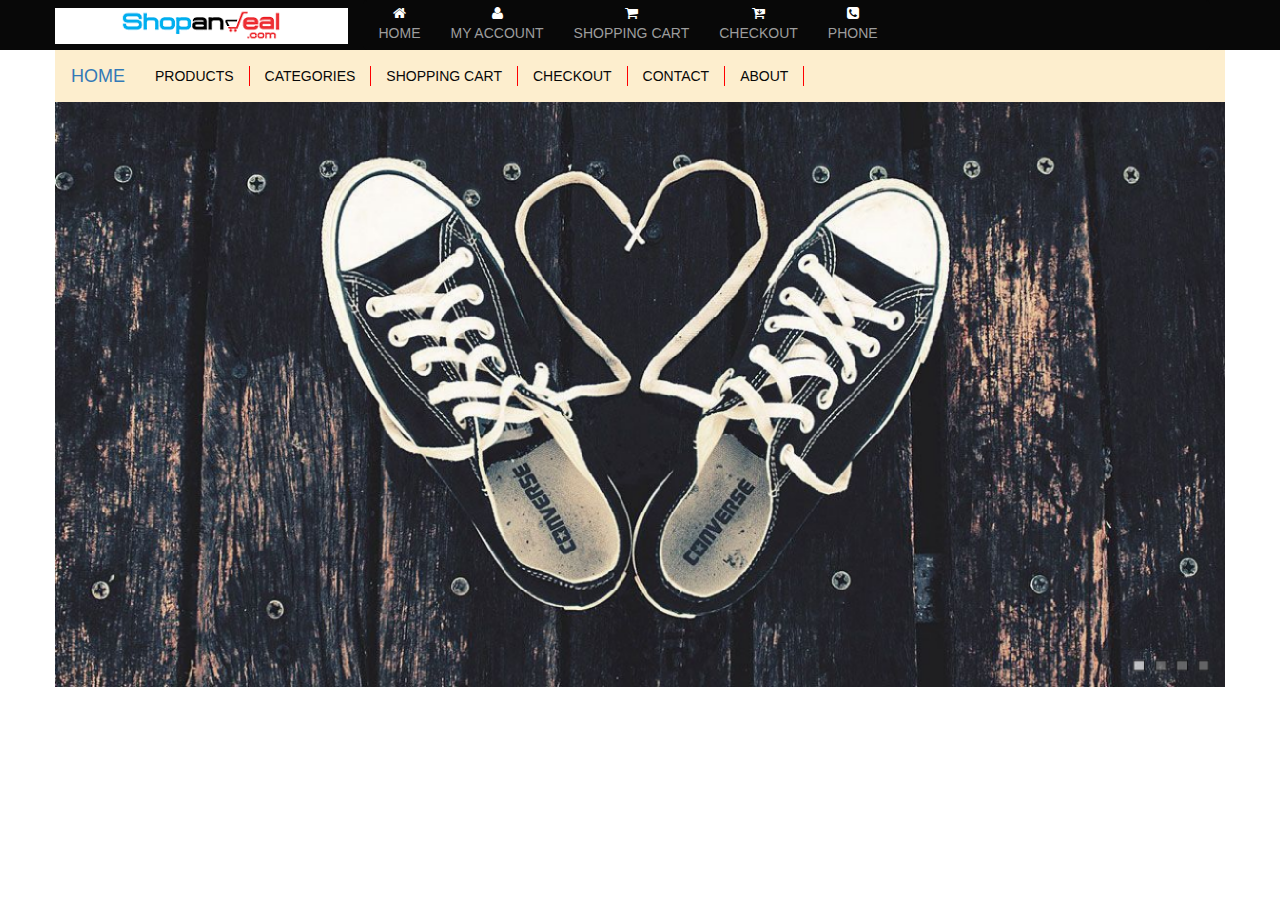
==== index.html @ 4a5f9e8d "first commit 12/5" ====
<!DOCTYPE html>
<html lang="en">
<head>
<meta charset="utf-8">
<title>Toni Website</title>
<meta name="viewport" content="width=device-width, initial-scale=1.0">
<meta name="description" content="">
<meta name="author" content="">
<link href="css/slider.css" rel="stylesheet">
<link href="css/font-awesome.min.css" rel="stylesheet">
<link href="css/bootstrap.min.css" rel="stylesheet">
<link href="css/style.css" rel="stylesheet">

</head>
<body>
<!-- Header Start -->
<header>
  <div class="headerstrip">
    <div class="container">
      <div class="row">
        <div class="col-sm-3 logo">
          <a href="#"><img src="img/kogo.png" alt="First" title="Logo"></a> 
        </div>
        <div class="col-sm-9">
          <nav class="navbar navbar-inverse cl-effect-16" id="cl-effect-16">
            
              <div id="navbarstrip">
                <ul class="nav navbar-nav">
                  <li>
                    <span class="fa fa-home" aria-hidden="true"></span>
                    <a href="#" data-hover="HOME">HOME</a>
                  </li>
                  <li>
                    <span class="fa fa-user" aria-hidden="true"></span>
                    <a class="" href="#" data-hover="MY ACCOUNT">MY ACCOUNT</a>
                  </li>
                  <li>
                    <span class="fa fa-shopping-cart" aria-hidden="true"></span>
                    <a class="" href="#" data-hover="SHOPPING CART">SHOPPING CART</a>
                  </li>
                  <li>
                    <span class="fa fa-cart-arrow-down" aria-hidden="true"></span>
                    <a class="" href="#" data-hover="CHECKOUT">CHECKOUT</a>
                  </li>
                  <li>
                    <span class="fa fa-phone-square" aria-hidden="true"></span>
                    <a class="" href="#" data-hover="PHONE">PHONE</a>
                  </li>
                </ul>
              </div><!--/.nav-collapse -->
            
          </nav>
        </div>
      </div>
    </div>
  </div>
  <div class="menubar">
    <div class="container" id="navbar-menubar">
      <div class="row">
        <nav class="navbar">
          <div class="container">
            <div class="navbar-header">
              <button type="button" class="navbar-toggle collapsed" data-toggle="collapse" data-target="#navbar" aria-expanded="false" aria-controls="navbar">
                <span class="sr-only">Toggle navigation</span>
                <span class="icon-bar"></span>
                <span class="icon-bar"></span>
                <span class="icon-bar"></span>
              </button>
              <a class="navbar-brand" href="#">HOME</a>
            </div>
            <div id="navbar" class="collapse navbar-collapse">
              <ul class="nav navbar-nav" id="ul-menubar">
                <li><a href="#">PRODUCTS</a></li>
                <li><a href="#about">CATEGORIES</a></li>
                <li><a href="#contact">SHOPPING CART</a></li>
                <li><a href="#contact">CHECKOUT</a></li>
                <li><a href="#contact">CONTACT</a></li>
                <li><a href="#contact">ABOUT</a></li>
              </ul>
            </div><!--/.nav-collapse -->
          </div>
        </nav>
      </div>
    </div>
  </div>
  <div class="slider">
    <div class="container">
      <div class="row">
        <div id="jssor_1" style="position: relative; margin: 0 auto; top: 0px; left: 0px; width: 1200px; height: 600px; overflow: hidden; visibility: hidden;">
              <!-- Loading Screen -->
              <div data-u="loading" style="position: absolute; top: 0px; left: 0px;">
                  <div style="filter: alpha(opacity=70); opacity: 0.7; position: absolute; display: block; top: 0px; left: 0px; width: 100%; height: 100%;"></div>
                  <div style="position:absolute;display:block;background:url('img/loading.gif') no-repeat center center;top:0px;left:0px;width:100%;height:100%;"></div>
              </div>
              <div data-u="slides" style="cursor: default; position: relative; top: 0px; left: 0px; width: 1200px; height: 600px; overflow: hidden;">
                  <div data-p="112.50" style="display: none;">
                      <img data-u="image" src="img/01.jpg" />
                  </div>
                  <div data-p="112.50" style="display: none;">
                      <img data-u="image" src="img/02.jpg" />
                  </div>
                  <div data-p="112.50" style="display: none;">
                      <img data-u="image" src="img/03.jpg" />
                  </div>
                  <div data-p="112.50" style="display: none;">
                      <img data-u="image" src="img/04.jpg" />
                  </div>
                  <a data-u="ad" href="http://www.jssor.com" style="display:none">jQuery Slider</a>
              
              </div>
              <!-- Bullet Navigator -->
              <div data-u="navigator" class="jssorb01" style="bottom:16px;right:16px;">
                  <div data-u="prototype" style="width:12px;height:12px;"></div>
              </div>
              <!-- Arrow Navigator -->
              <span data-u="arrowleft" class="jssora05l" style="top:0px;left:8px;width:40px;height:40px;" data-autocenter="2"></span>
              <span data-u="arrowright" class="jssora05r" style="top:0px;right:8px;width:40px;height:40px;" data-autocenter="2"></span>
        </div>
      </div>
    </div>
  </div>
</header>
<script type="text/javascript" src="js/jssor.slider.min.js"></script>
<script src="js/slider.js"></script>
<script>
        jssor_1_slider_init();
</script>
<script src="js/jquery-1.12.3.min.js"></script>
<script src="js/bootstrap.js"></script>

</body>
</html>
---- css/slider.css ----
.jssorb01 {
            position: absolute;
        }
.jssorb01 div, .jssorb01 div:hover, .jssorb01 .av {
    position: absolute;
    /* size of bullet elment */
    width: 12px;
    height: 12px;
    filter: alpha(opacity=70);
    opacity: .7;
    overflow: hidden;
    cursor: pointer;
    border: #000 1px solid;
}
.jssorb01 div { background-color: gray; }
.jssorb01 div:hover, .jssorb01 .av:hover { background-color: #d3d3d3; }
.jssorb01 .av { background-color: #fff; }
.jssorb01 .dn, .jssorb01 .dn:hover { background-color: #555555; }

/* jssor slider arrow navigator skin 05 css */
/*
.jssora05l                  (normal)
.jssora05r                  (normal)
.jssora05l:hover            (normal mouseover)
.jssora05r:hover            (normal mouseover)
.jssora05l.jssora05ldn      (mousedown)
.jssora05r.jssora05rdn      (mousedown)
*/
.jssora05l, .jssora05r {
    display: block;
    position: absolute;
    /* size of arrow element */
    width: 40px;
    height: 40px;
    cursor: pointer;
    background: url('img/a17.png') no-repeat;
    overflow: hidden;
}
.jssora05l { background-position: -10px -40px; }
.jssora05r { background-position: -70px -40px; }
.jssora05l:hover { background-position: -130px -40px; }
.jssora05r:hover { background-position: -190px -40px; }
.jssora05l.jssora05ldn { background-position: -250px -40px; }
.jssora05r.jssora05rdn { background-position: -310px -40px; }
---- css/style.css ----
.headerstrip{
  background: #080808;
  text-align: center;
  height: 100%;
}
.logo{
  margin-top: 8px;
  background: #fff;
}
/*==========================Menu HeaderStrip============================*/
.navbar-inverse{
  background : #080808 !important;
}
.navbar{
  margin-bottom: 0px !important;
}

.cl-effect-16 li {
  display: inline-block; /*khi reponsive repon theo khoi*/
}

.cl-effect-16 a {
  background: #080808;
  color: #fff;
}

.navbar-nav>li>a {
  padding: 0px 15px !important;
}

.navbar-nav>li>span {
  padding-top: 5px;
  color: #fff;
}

.cl-effect-16 a::before {
  color: #fff;
  content: attr(data-hover);
  position: absolute;
  opacity: 0;
  -webkit-transform: scale(1.1) translateX(10px) translateY(-10px) rotate(4deg);
  -moz-transform: scale(1.1) translateX(10px) translateY(-10px) rotate(4deg);
  transform: scale(1.1) translateX(10px) translateY(-10px) rotate(4deg);
  -webkit-transition: -webkit-transform 0.5s, opacity 0.1s;
  -moz-transition: -moz-transform 0.5s, opacity 0.1s;
  transition: transform 0.5s, opacity 0.1s;
  pointer-events: none;
}

.cl-effect-16 a:hover::before,
.cl-effect-16 a:focus::before {
  -webkit-transform: scale(1) translateX(0px) translateY(0px) rotate(0deg);
  -moz-transform: scale(1) translateX(0px) translateY(0px) rotate(0deg);
  transform: scale(1) translateX(0px) translateY(0px) rotate(0deg);
  opacity: 1;
}

/*==============================Menu Bar=================================*/
#navbar-menubar{
  background: #fdeece;
}

.icon-bar {
  background: red;
}
#ul-menubar{
  padding: 15px 0px; /*đấy item menu về giữa dòng*/
}

#ul-menubar li a{
  display: block;
  margin: 0px;
  border-right: 1px solid red;
  color: #080808;
}

#ul-menubar li > a:hover {
  margin: 0px 5px;
  background: #f25c27 !important;
  color: #fff;
}

.active {
  background: #f25c27 !important;
  color: #fff;
}
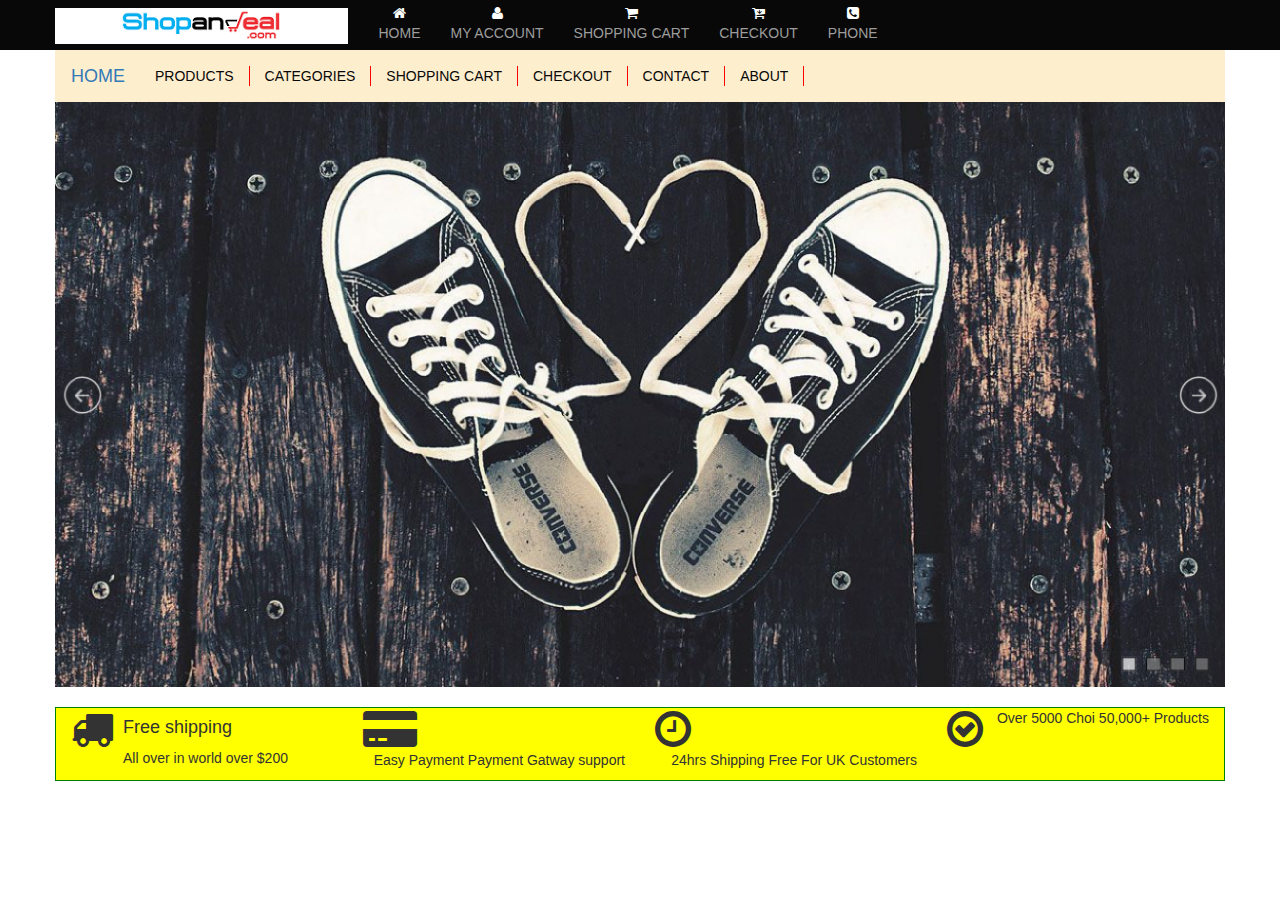
==== commit 3c6de7a2: "commit 19/5 18h sshiping" ====
--- a/index.html
+++ b/index.html
@@ -6,10 +6,10 @@
 <meta name="viewport" content="width=device-width, initial-scale=1.0">
 <meta name="description" content="">
 <meta name="author" content="">
-<link href="css/slider.css" rel="stylesheet">
 <link href="css/font-awesome.min.css" rel="stylesheet">
 <link href="css/bootstrap.min.css" rel="stylesheet">
 <link href="css/style.css" rel="stylesheet">
+<link href="css/slider.css" rel="stylesheet">
 
 </head>
 <body>
@@ -110,7 +110,7 @@
               </div>
               <!-- Bullet Navigator -->
               <div data-u="navigator" class="jssorb01" style="bottom:16px;right:16px;">
-                  <div data-u="prototype" style="width:12px;height:12px;"></div>
+                  <div data-u="prototype" style="width:15px;height:15px;"></div>
               </div>
               <!-- Arrow Navigator -->
               <span data-u="arrowleft" class="jssora05l" style="top:0px;left:8px;width:40px;height:40px;" data-autocenter="2"></span>
@@ -119,6 +119,29 @@
       </div>
     </div>
   </div>
+  <div class="shiping">
+    <div class="container" id="shiping">
+      <div class="row">
+        <div class="col-sm-3">
+          <i class="fa fa-truck fa-3x"></i>
+          <p> <h4>Free shipping</h4>  All over in world over $200</p>
+        </div>
+        <div class="col-sm-3">
+          <i class="fa fa-credit-card-alt fa-3x" aria-hidden="true"></i>
+          <p>Easy Payment Payment Gatway support</p>
+        </div>
+        <div class="col-sm-3">
+          <i class="fa fa-clock-o fa-3x" aria-hidden="true"></i>
+          <p>24hrs Shipping Free For UK Customers</p>
+        </div>
+        <div class="col-sm-3">
+          <i class="fa fa-check-circle-o fa-3x" ></i>
+          <p>Over 5000 Choi 50,000+ Products</p>
+        </div>
+      </div>
+    </div>
+  </div>
+  
 </header>
 <script type="text/javascript" src="js/jssor.slider.min.js"></script>
 <script src="js/slider.js"></script>
--- a/css/style.css
+++ b/css/style.css
@@ -84,4 +84,24 @@
 .active {
   background: #f25c27 !important;
   color: #fff;
-}+}
+
+#shiping {
+  background-color: yellow;
+  border: 1px solid green;
+  margin-top: 20px;
+} 
+
+#shiping .col-sm-3{
+  overflow: hidden;
+}
+
+#shiping i {
+  float: left;
+  margin-right: 10px;
+}
+
+#shiping p {
+  float: right;
+  
+}
--- a/css/slider.css
+++ b/css/slider.css
@@ -33,7 +33,7 @@
     width: 40px;
     height: 40px;
     cursor: pointer;
-    background: url('img/a17.png') no-repeat;
+    background: url('../img/a17.png') no-repeat;
     overflow: hidden;
 }
 .jssora05l { background-position: -10px -40px; }
